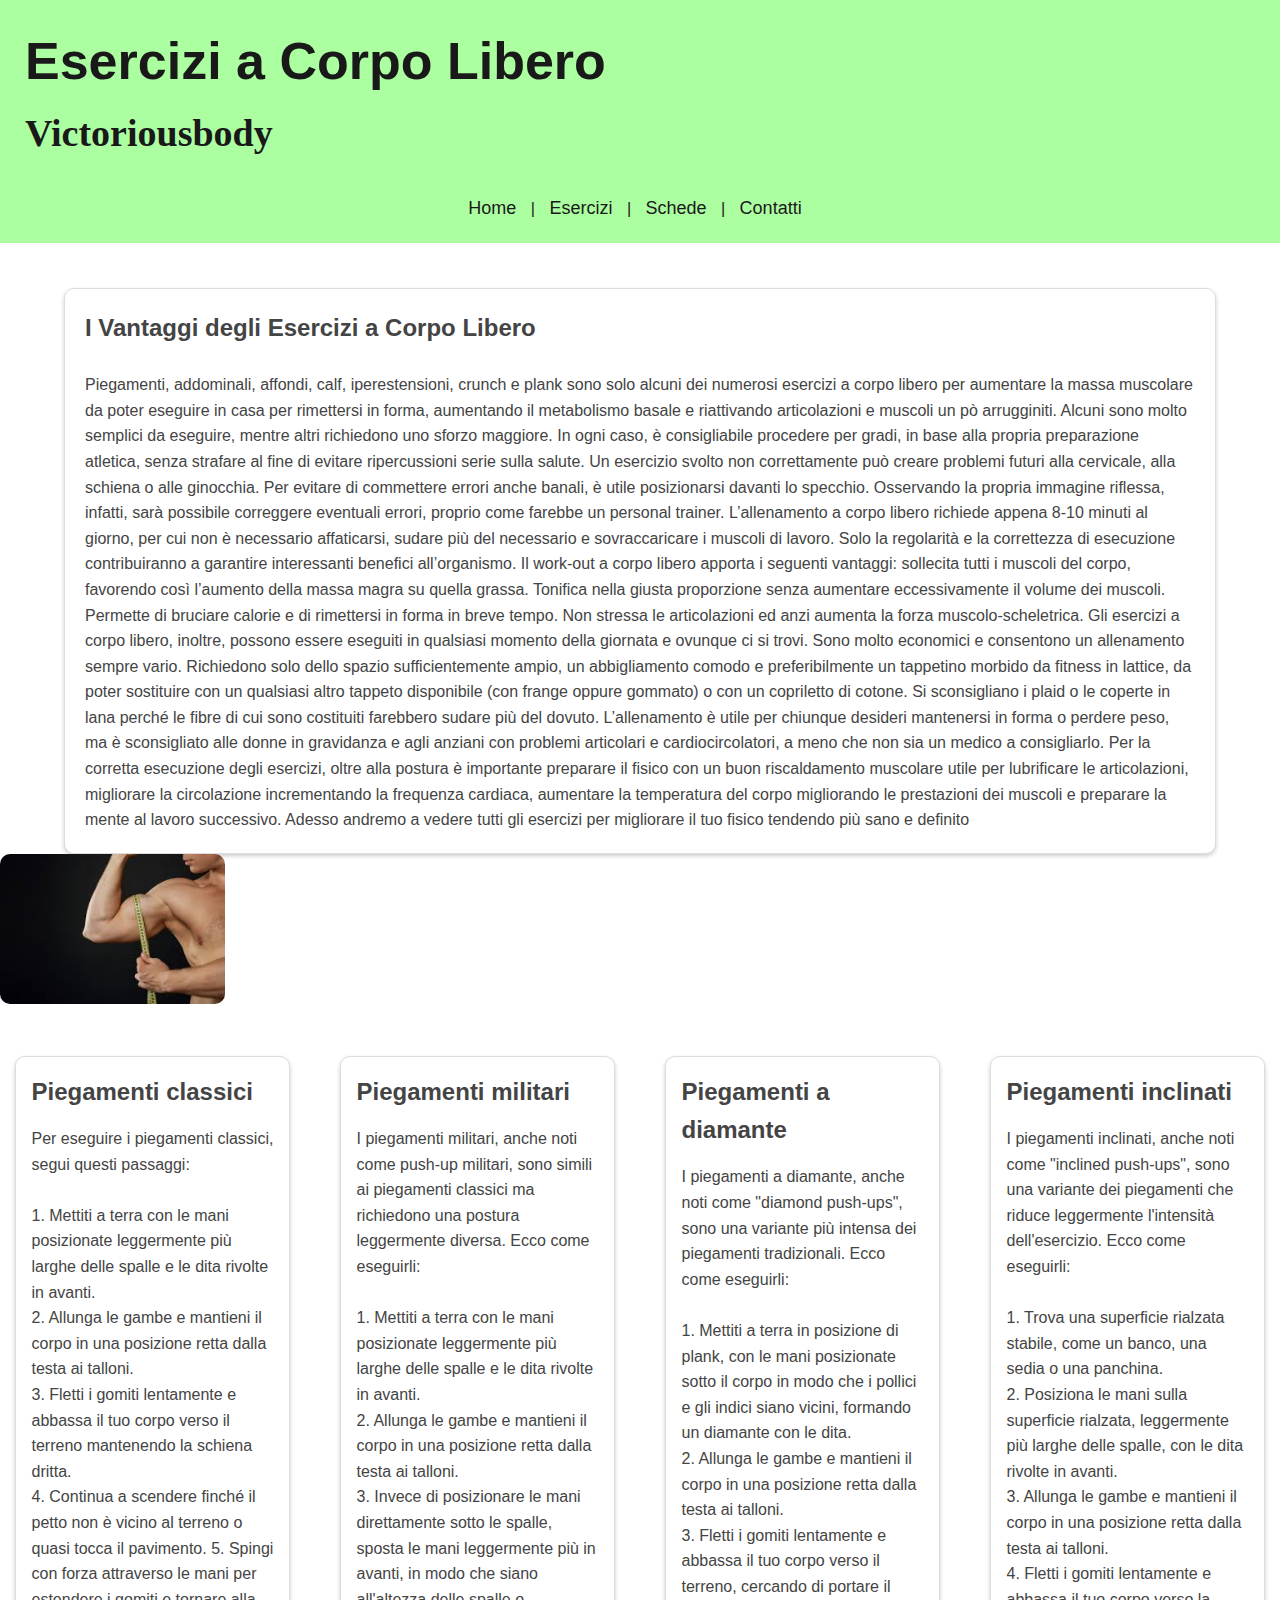
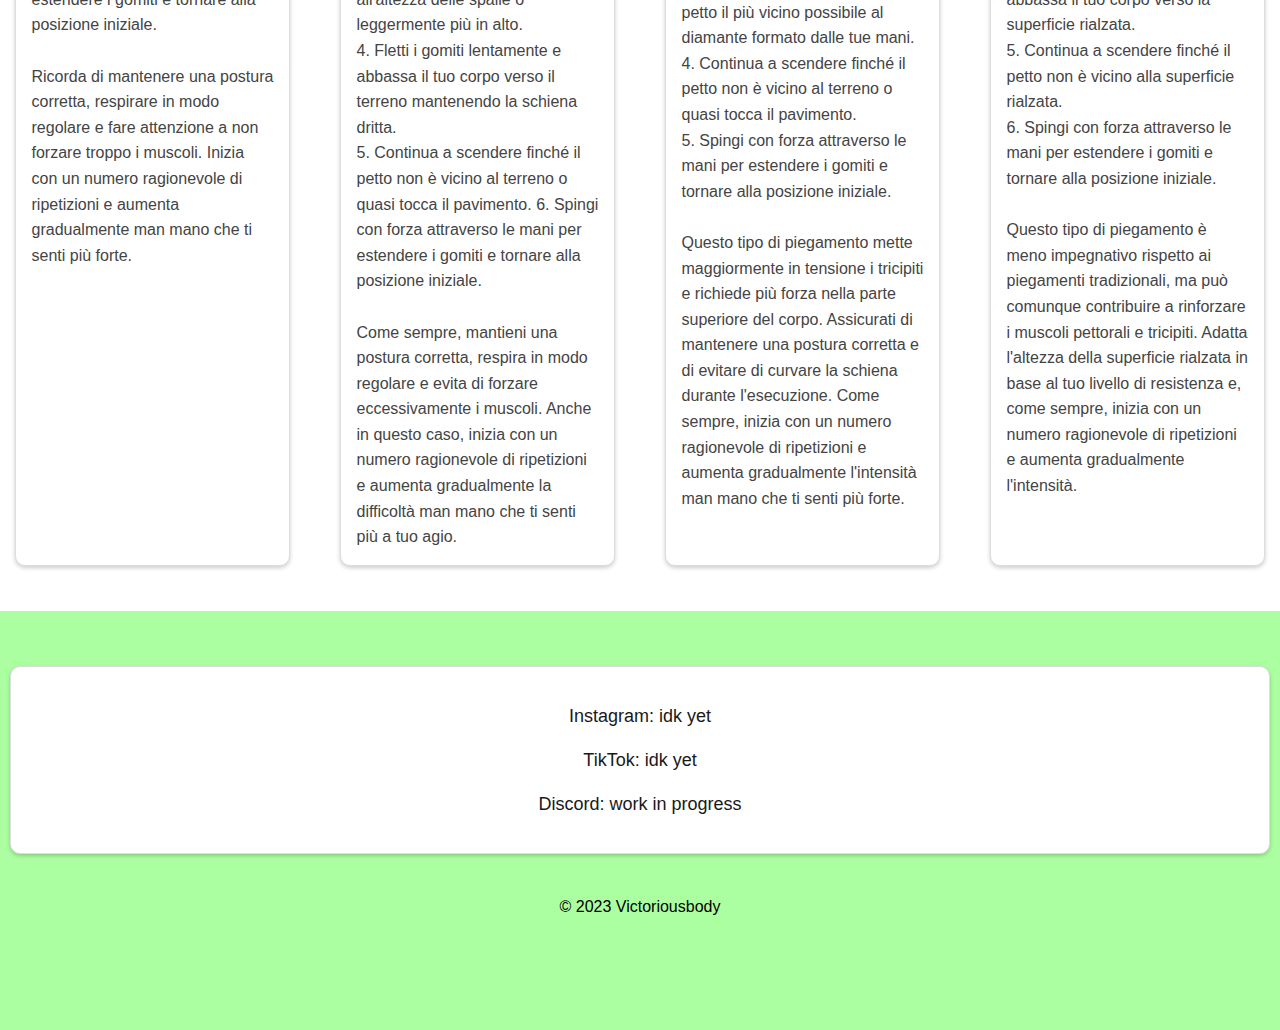
==== index.html @ 7647bb8f "1.1" ====
<!DOCTYPE html>
<html lang="it">
<head>
    <meta charset="UTF-8">
    
    <meta name="viewport" content="width=device-width, initial-scale=1.0">

    <meta name="description" content="Scopri come ottenere un fisico definito e muscoloso con gli esercizi a corpo libero. Rimani in forma senza dover uscire di casa!">
    
    <link rel="stylesheet" href="style.css">
    
    <title>Victoriousbody: Esercizi a Corpo Libero</title>
    
</head>
<body>
    <header>
    <h1 class="title">Esercizi a Corpo Libero</h1>
        <h3><strong>Victoriousbody</strong></h3>
        <nav>
            <ul>
                <li><a href="/home.html">Home</a></li>
                <li>|</li>
                <li><a href="#exercise">Esercizi</a></li>
                <li>|</li>
                <li><a href="/schede.html">Schede</a></li>
                <li>|</li>
                <li><a href="#contatti">Contatti</a></li>
                
            </ul>
        </nav>
    </header>

    <main>
    <section class="introduzione">
      <h2>I Vantaggi degli Esercizi a Corpo Libero</h2>
      <p>Piegamenti, addominali, affondi, calf, iperestensioni, crunch e plank sono solo alcuni dei numerosi esercizi a corpo libero per aumentare la massa muscolare da poter eseguire in casa per rimettersi in forma, aumentando il metabolismo basale e riattivando articolazioni e muscoli un pò arrugginiti.

Alcuni sono molto semplici da eseguire, mentre altri richiedono uno sforzo maggiore. In ogni caso, è consigliabile procedere per gradi, in base alla propria preparazione atletica, senza strafare al fine di evitare ripercussioni serie sulla salute.

Un esercizio svolto non correttamente può creare problemi futuri alla cervicale, alla schiena o alle ginocchia. Per evitare di commettere errori anche banali, è utile posizionarsi davanti lo specchio. Osservando la propria immagine riflessa, infatti, sarà possibile correggere eventuali errori, proprio come farebbe un personal trainer.

L’allenamento a corpo libero richiede appena 8-10 minuti al giorno, per cui non è necessario affaticarsi, sudare più del necessario e sovraccaricare i muscoli di lavoro. Solo la regolarità e la correttezza di esecuzione contribuiranno a garantire interessanti benefici all’organismo. Il work-out a corpo libero apporta i seguenti vantaggi:

sollecita tutti i muscoli del corpo, favorendo così l’aumento della massa magra su quella grassa.
Tonifica nella giusta proporzione senza aumentare eccessivamente il volume dei muscoli.
Permette di bruciare calorie e di rimettersi in forma in breve tempo.
Non stressa le articolazioni ed anzi aumenta la forza muscolo-scheletrica.
Gli esercizi a corpo libero, inoltre, possono essere eseguiti in qualsiasi momento della giornata e ovunque ci si trovi.

Sono molto economici e consentono un allenamento sempre vario. Richiedono solo dello spazio sufficientemente ampio, un abbigliamento comodo e preferibilmente un tappetino morbido da fitness in lattice, da poter sostituire con un qualsiasi altro tappeto disponibile (con frange oppure gommato) o con un copriletto di cotone. Si sconsigliano i plaid o le coperte in lana perché le fibre di cui sono costituiti farebbero sudare più del dovuto.

L’allenamento è utile per chiunque desideri mantenersi in forma o perdere peso, ma è sconsigliato alle donne in gravidanza e agli anziani con problemi articolari e cardiocircolatori, a meno che non sia un medico a consigliarlo.

Per la corretta esecuzione degli esercizi, oltre alla postura è importante preparare il fisico con un buon riscaldamento muscolare utile per lubrificare le articolazioni, migliorare la circolazione incrementando la frequenza cardiaca, aumentare la temperatura del corpo migliorando le prestazioni dei muscoli e preparare la mente al lavoro successivo.

Adesso andremo a vedere tutti gli esercizi per migliorare il tuo fisico tendendo più sano e definito</p>
    </section>
    <img src="[data-uri]" alt="Adessso vediamo come migliorare il tuo fisico!" width="225" height="150">
        <section id="exercise-list">
            <!-- Qui inserisci la lista degli esercizi con illustrazioni e descrizioni -->
            <div class="exercise-item">
             <h2>Piegamenti classici</h2>
             
             <p>Per eseguire i piegamenti classici, segui questi passaggi:
 <br><br>
1. Mettiti a terra con le mani posizionate leggermente più larghe delle spalle e le dita rivolte in avanti. <br>
2. Allunga le gambe e mantieni il corpo in una posizione retta dalla testa ai talloni. <br>
3. Fletti i gomiti lentamente e abbassa il tuo corpo verso il terreno mantenendo la schiena dritta. <br>
4. Continua a scendere finché il petto non è vicino al terreno o quasi tocca il pavimento.
5. Spingi con forza attraverso le mani per estendere i gomiti e tornare alla posizione iniziale.
 <br><br>
Ricorda di mantenere una postura corretta, respirare in modo regolare e fare attenzione a non forzare troppo i muscoli. Inizia con un numero ragionevole di ripetizioni e aumenta gradualmente man mano che ti senti più forte.</p>
            </div>
            
            <div class="exercise-item">
             <h2>Piegamenti militari</h2>
             
             <p>I piegamenti militari, anche noti come push-up militari, sono simili ai piegamenti classici ma richiedono una postura leggermente diversa. Ecco come eseguirli:
 <br><br>
1. Mettiti a terra con le mani posizionate leggermente più larghe delle spalle e le dita rivolte in avanti. <br>
2. Allunga le gambe e mantieni il corpo in una posizione retta dalla testa ai talloni. <br>
3. Invece di posizionare le mani direttamente sotto le spalle, sposta le mani leggermente più in avanti, in modo che siano all'altezza delle spalle o leggermente più in alto. <br>
4. Fletti i gomiti lentamente e abbassa il tuo corpo verso il terreno mantenendo la schiena dritta. <br>
5. Continua a scendere finché il petto non è vicino al terreno o quasi tocca il pavimento.
6. Spingi con forza attraverso le mani per estendere i gomiti e tornare alla posizione iniziale.
 <br><br>
Come sempre, mantieni una postura corretta, respira in modo regolare e evita di forzare eccessivamente i muscoli. Anche in questo caso, inizia con un numero ragionevole di ripetizioni e aumenta gradualmente la difficoltà man mano che ti senti più a tuo agio.</p>
            </div>
            
            <div class="exercise-item">
             <h2>Piegamenti a diamante</h2>
             <p>I piegamenti a diamante, anche noti come "diamond push-ups", sono una variante più intensa dei piegamenti tradizionali. Ecco come eseguirli:
 <br><br>
1. Mettiti a terra in posizione di plank, con le mani posizionate sotto il corpo in modo che i pollici e gli indici siano vicini, formando un diamante con le dita. <br>
2. Allunga le gambe e mantieni il corpo in una posizione retta dalla testa ai talloni. <br>
3. Fletti i gomiti lentamente e abbassa il tuo corpo verso il terreno, cercando di portare il petto il più vicino possibile al diamante formato dalle tue mani. <br>
4. Continua a scendere finché il petto non è vicino al terreno o quasi tocca il pavimento. <br>
5. Spingi con forza attraverso le mani per estendere i gomiti e tornare alla posizione iniziale.
 <br><br>
Questo tipo di piegamento mette maggiormente in tensione i tricipiti e richiede più forza nella parte superiore del corpo. Assicurati di mantenere una postura corretta e di evitare di curvare la schiena durante l'esecuzione. Come sempre, inizia con un numero ragionevole di ripetizioni e aumenta gradualmente l'intensità man mano che ti senti più forte.</p>
            </div>
            
            <div class="exercise-item">
             <h2>Piegamenti inclinati</h2>
             <p>I piegamenti inclinati, anche noti come "inclined push-ups", sono una variante dei piegamenti che riduce leggermente l'intensità dell'esercizio. Ecco come eseguirli:
 <br><br>
1. Trova una superficie rialzata stabile, come un banco, una sedia o una panchina. <br>
2. Posiziona le mani sulla superficie rialzata, leggermente più larghe delle spalle, con le dita rivolte in avanti. <br>
3. Allunga le gambe e mantieni il corpo in una posizione retta dalla testa ai talloni. <br>
4. Fletti i gomiti lentamente e abbassa il tuo corpo verso la superficie rialzata. <br>
5. Continua a scendere finché il petto non è vicino alla superficie rialzata. <br>
6. Spingi con forza attraverso le mani per estendere i gomiti e tornare alla posizione iniziale.
 <br> <br>
Questo tipo di piegamento è meno impegnativo rispetto ai piegamenti tradizionali, ma può comunque contribuire a rinforzare i muscoli pettorali e tricipiti. Adatta l'altezza della superficie rialzata in base al tuo livello di resistenza e, come sempre, inizia con un numero ragionevole di ripetizioni e aumenta gradualmente l'intensità.</p>
            </div>
        </section>
    </main>

    <footer>
    <div id="contatti">
     <ul>
        <li><a href="">Instagram: idk yet</a></li>
        <li><a href="">TikTok: idk yet</a></li>
        <li><a href="">Discord: work in progress</a></li>
    </ul>
    </div>
        <p id="copyright">© 2023 Victoriousbody</p>
    </footer>
</body>
</html>
---- style.css ----
/* Reset dei margini e dei padding */
* {
    margin: 0;
    padding: 0;
    box-sizing: border-box;
}

/* Stile del corpo del sito */
body {
    font-family: 'Roboto', sans-serif;
    font-size: 16px;
    line-height: 1.6;
    color: #444;
}

/* Stile dell'intestazione */
header {
    background-color: #ACFFA1;
    padding: 20px;
    text-align: start;
    color: #191919;
}

header h1 {
    font-size: 52px;
    padding-left: 5px;
}

header h3 {
 padding-left: 5px;
 max-width: 266.72px;
 font-size: 38px;
 font-family: cursive;
  transition: color 0.3s ease;
}

header h3:hover {
 color: gold;
}

nav {
 text-align: center;
 margin-top: 30px;
}

nav ul {
    list-style: none;
}

nav ul li {
    display: inline;
    margin-right: 10px;
}

nav ul li a {
    text-decoration: none;
    font-size: 18px;
    transition: color 0.3s ease;
    color: #191919;
}

nav ul li a:hover {
    color: #FFB465;
}

/* Stile del corpo principale */
.main {
    padding: 20px;
}

/* Stile dei piedi di pagina */
footer {
    background-color: #ACFFA1;
    color: #000000;
    text-align: center;
    padding: 10px;
    margin-top: 45px;
}

.introduzione {
    border: 1px solid #ddd;
    padding: 20px;
    max-width: 90%;
    margin-top: 45px;
    margin-left: 5%;
    background-color: #fff;
    border-radius: 10px;
    box-shadow: 0px 2px 4px rgba(0, 0, 0, 0.2);
    transition: transform 0.2s ease, box-shadow 0.2s ease;
}

.introduzione p {
  margin-top: 25px;
}

/* Stile della lista degli esercizi */
#exercise-list {
    display: grid;
    grid-template-columns: repeat(auto-fit, minmax(300px, 1fr));
    gap: 20px;
}

/* Stile delle illustrazioni */
.exercise-item {
    border: 1px solid #ddd;
    padding: 5%;
    max-width: 90%;
    margin-top: 45px;
    margin-left: 5%;
    background-color: #fff;
    border-radius: 10px;
    box-shadow: 0px 2px 4px rgba(0, 0, 0, 0.2);
    transition: transform 0.2s ease, box-shadow 0.2s ease;
}

.exercise-item:hover {
    transform: translateY(-15px);
    box-shadow: 0px 6px 8px rgba(0, 0, 0, 0.2);
    background-color: #ACFFA1;
    color: black;
}

img {
    border-radius: 10px;
}

.exercise-item p {
    margin-top: 15px;
}

#contatti {
    border: 1px solid #ddd;
    padding: 20px;
    margin-top: 45px;
    background-color: #fff;
    border-radius: 10px;
    box-shadow: 0px 2px 4px rgba(0, 0, 0, 0.2);
    transition: transform 0.2s ease, box-shadow 0.2s ease;
    
}

#contatti:hover {
    box-shadow: 8px 8px 8px rgba(0, 0, 0, 0.6);
    color: black;
    
}

#contatti ul {
    margin-top: 15px;
    list-style: none;
    text-align: center;
}

#contatti ul li {
    margin-bottom: 15px;
}

#contatti ul li a {
    text-decoration: none;
    font-size: 18px;
    transition: color 0.3s ease;
    color: #191919;
}

#contatti ul li a:hover {
    color: #FFB465;
}

#copyright {                                                                                                                                                                                                                                                                                                                                                                                                                                                                                                                                                                                                                                                                                                          
    margin-top: 40px;
    margin-bottom: 100px;
}
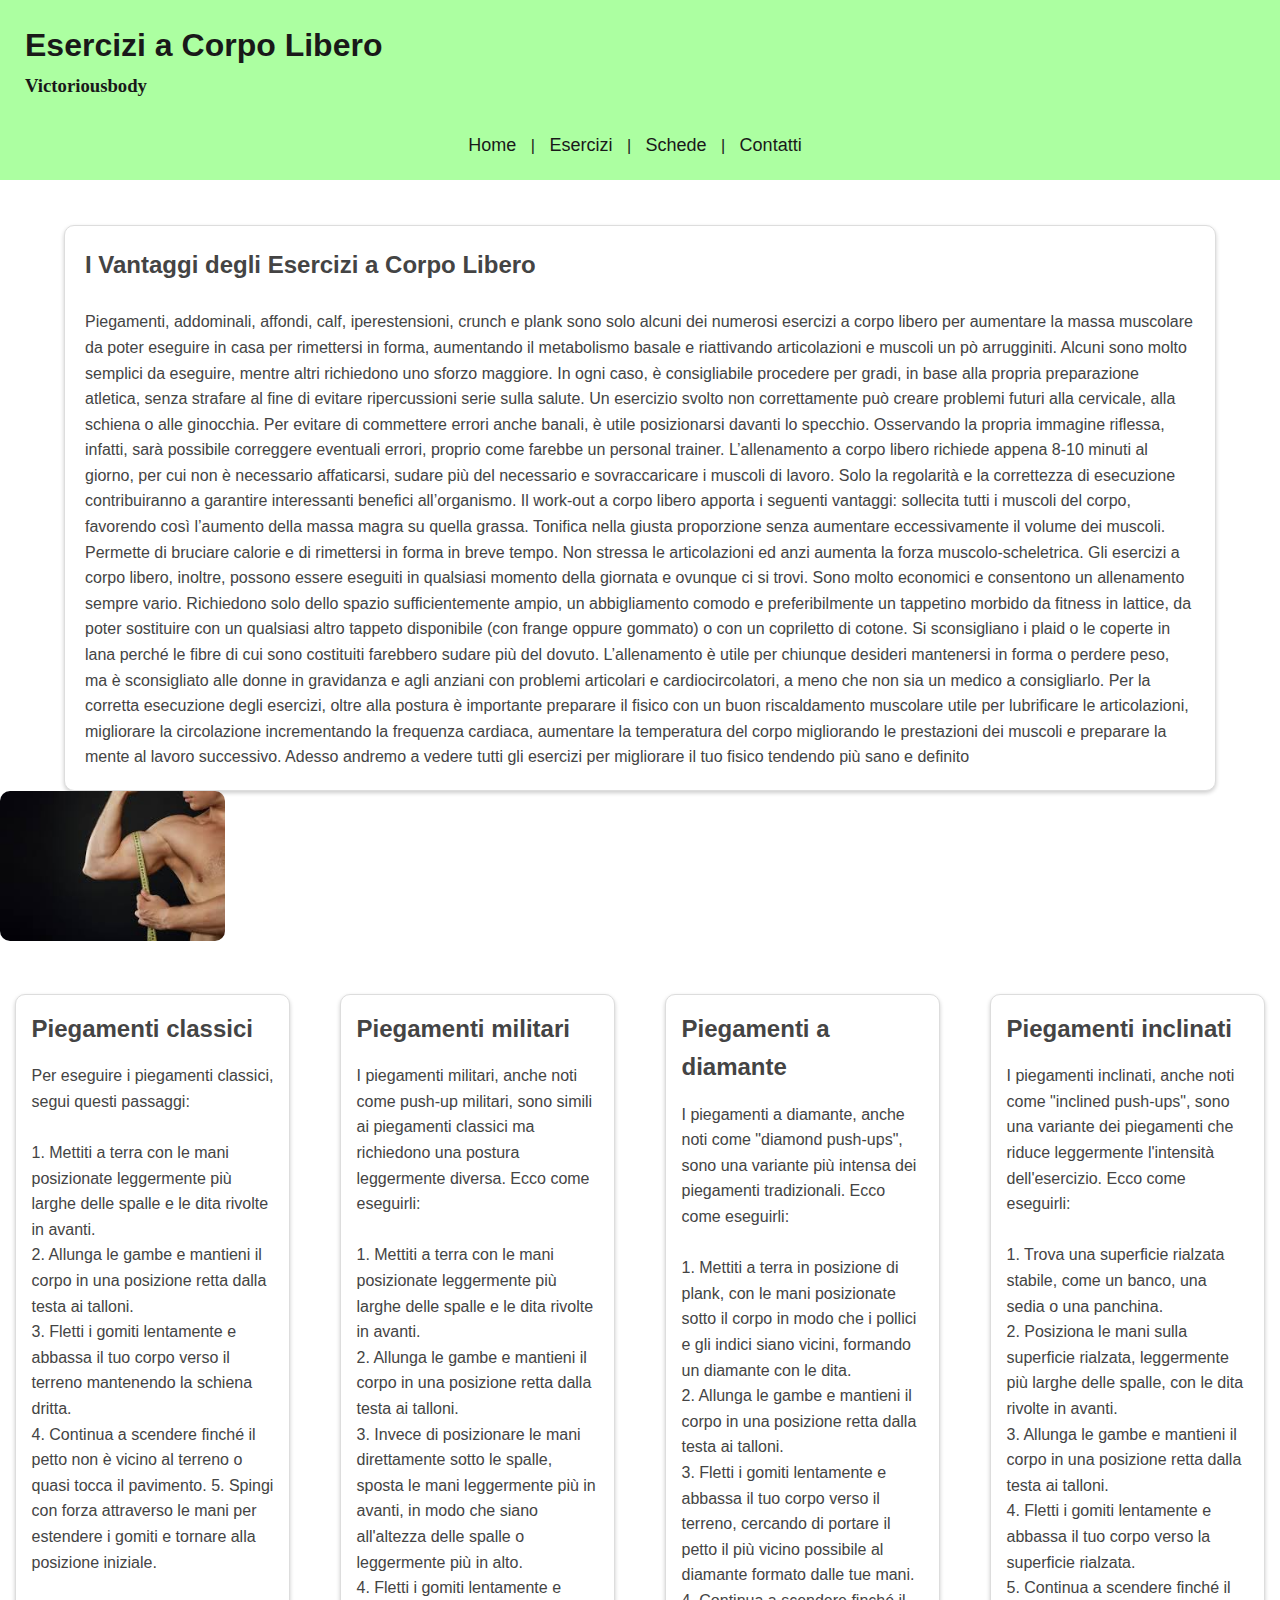
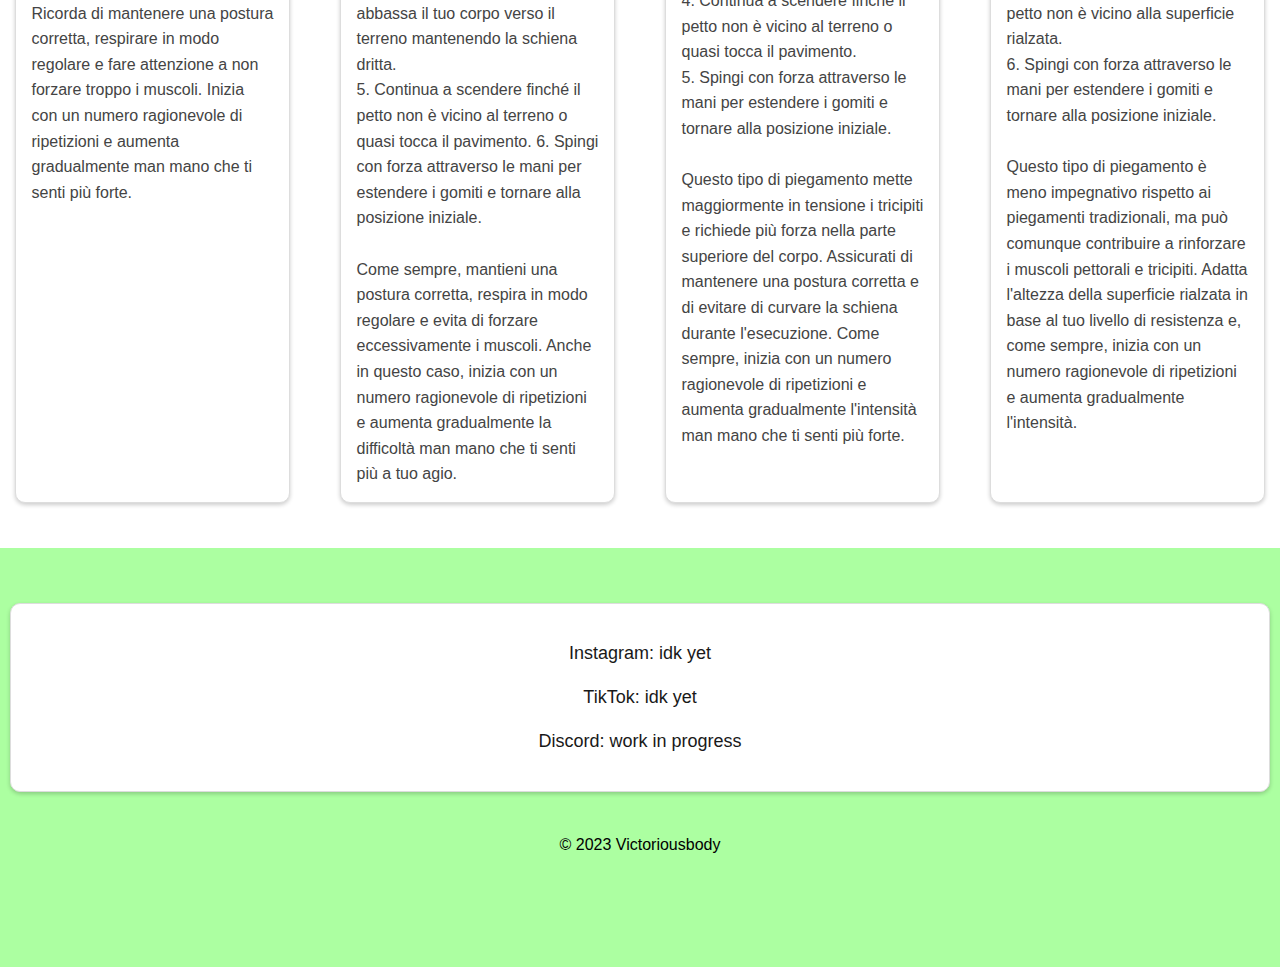
==== commit e219838d: "1.5" ====
--- a/index.html
+++ b/index.html
@@ -8,6 +8,8 @@
     <meta name="description" content="Scopri come ottenere un fisico definito e muscoloso con gli esercizi a corpo libero. Rimani in forma senza dover uscire di casa!">
     
     <link rel="stylesheet" href="style.css">
+
+    <link rel="icon" type="image/x-icon" href="/logofav.png">
     
     <title>Victoriousbody: Esercizi a Corpo Libero</title>
     
@@ -18,11 +20,11 @@
         <h3><strong>Victoriousbody</strong></h3>
         <nav>
             <ul>
-                <li><a href="/home.html">Home</a></li>
+                <li><a href="/victoriousbody/home.html">Home</a></li>
                 <li>|</li>
                 <li><a href="#exercise">Esercizi</a></li>
                 <li>|</li>
-                <li><a href="/schede.html">Schede</a></li>
+                <li><a href="/victoriousbody/schede.html">Schede</a></li>
                 <li>|</li>
                 <li><a href="#contatti">Contatti</a></li>
                 
--- a/style.css
+++ b/style.css
@@ -22,14 +22,12 @@
 }
 
 header h1 {
-    font-size: 52px;
     padding-left: 5px;
 }
 
 header h3 {
  padding-left: 5px;
  max-width: 266.72px;
- font-size: 38px;
  font-family: cursive;
   transition: color 0.3s ease;
 }
